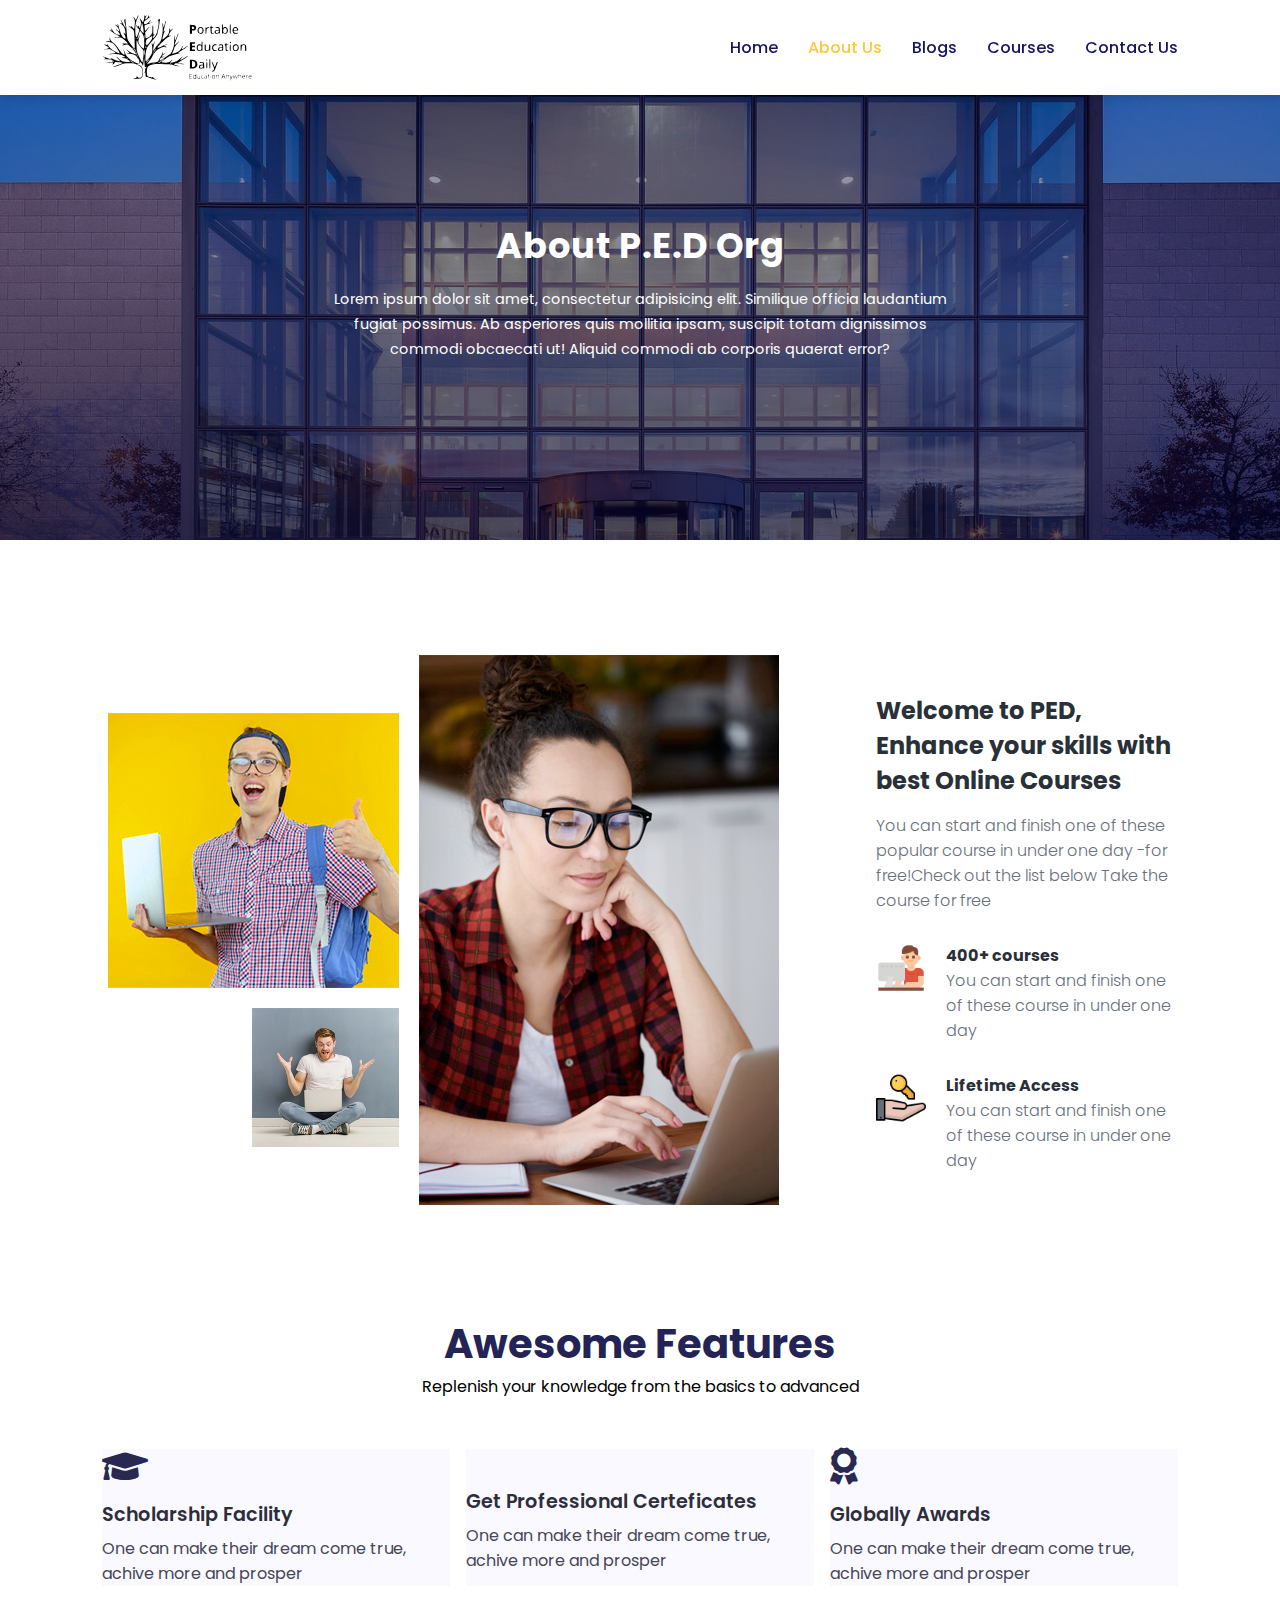
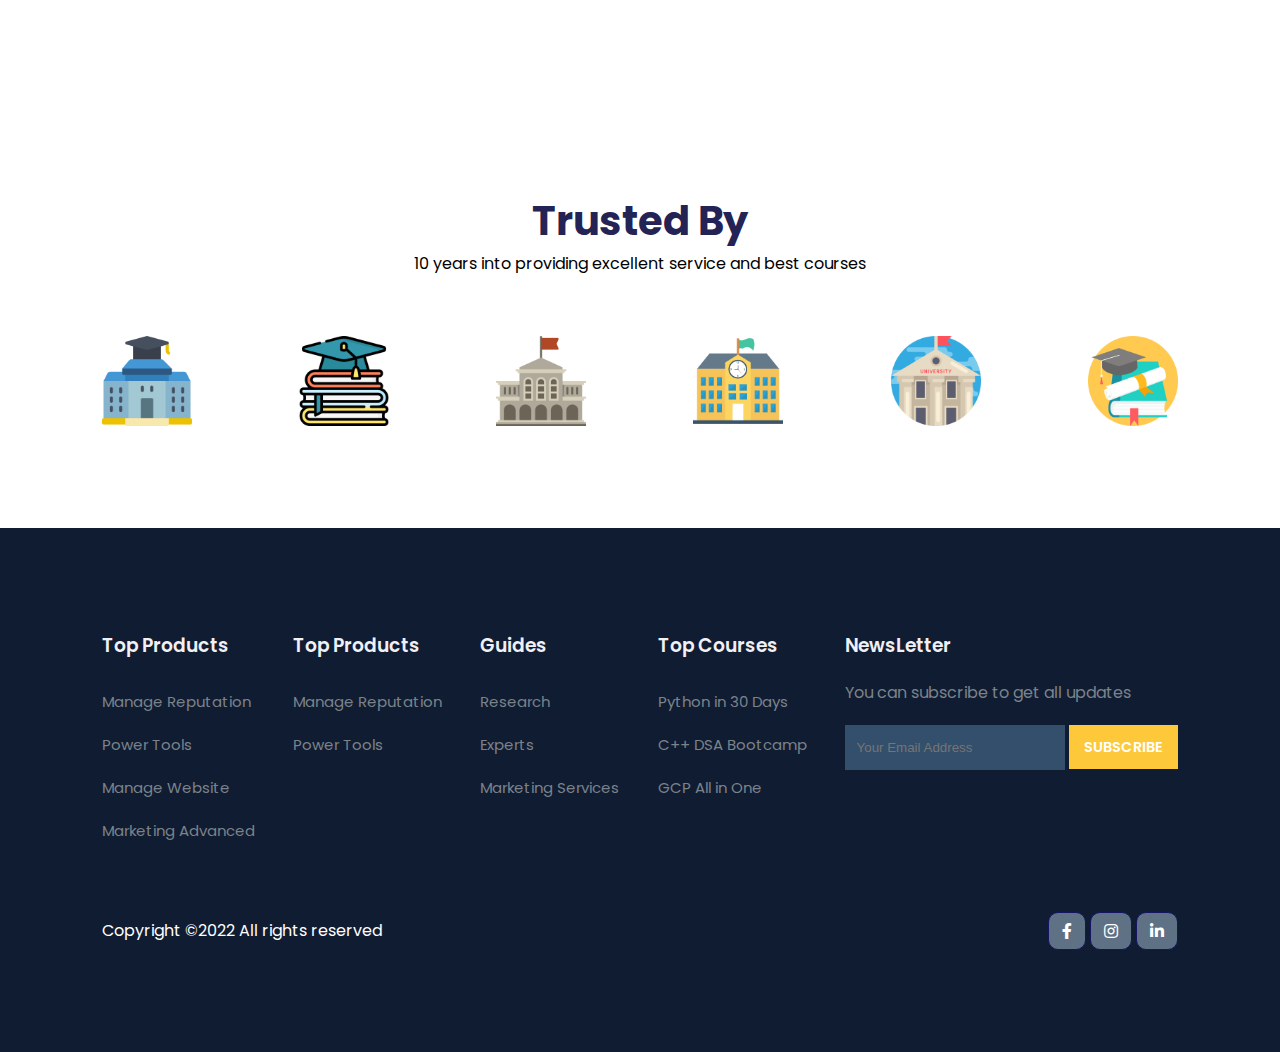
==== about.html @ d89a50a8 "Updated Progress" ====
<!DOCTYPE html>
<html lang="en">
<head>
    <meta charset="UTF-8">
    <meta http-equiv="X-UA-Compatible" content="IE=edge">
    <meta name="viewport" content="width=device-width, initial-scale=1.0">
    <title>WAP</title>
    <link rel="stylesheet" href="https://pro.fontawesome.com/releases/v5.10.0/css/all.css">
    <script src="https://code.jquery.com/jquery-3.6.0.min.js" integrity="sha256-/xUj+3OJU5yExlq6GSYGSHk7tPXikynS7ogEvDej/m4=" crossorigin="anonymous"></script>
    <link rel="stylesheet" href="style.css">
</head>
<body>

    <!--Navigation Bar-->
    <nav>
        <img src="images/PED.svg" alt="">
        <div class="navigation">
            <ul>
                <i id="menu-close" class="fas fa-times"></i>
                <li><a href="index.html">Home</a></li>
                <li><a class="active" href="about.html">About Us</a></li>
                <li><a href="blog.html">Blogs</a></li>
                <li><a href="course.html">Courses</a></li>
                <li><a href="contact.html">Contact Us</a></li>
            </ul>
            <img id="menu-btn" src="images/menu.png" alt="">
        </div>
    </nav>

    <!--Home-->
    <section id="about-home">
         <h2>About P.E.D Org</h2>
         <p>Lorem ipsum dolor sit amet, consectetur adipisicing elit. Similique officia laudantium fugiat possimus. Ab asperiores quis mollitia ipsam, suscipit totam dignissimos commodi obcaecati ut! Aliquid commodi ab corporis quaerat error?</p>
    </section>

    <!--About-->
    <section id="about-container">
        <div class="about-img">
            <img src="images/a.png" alt="">
        </div>
        <div class="about-text">
            <h2>Welcome to PED, Enhance your skills with best Online Courses</h2>
            <p>You can start and finish one of these popular course in under one day -for free!Check out the list below Take the course for free</p>
            <div class="about-fe">
                <img src="images/fe1.png" alt="">
                <div class="fe-text">
                    <h5>400+ courses</h5>
                    <p>You can start and finish one of these course in under one day</p>
                </div>
            </div>
            <div class="about-fe">
                <img src="images/fe2.png" alt="">
                <div class="fe-text">
                    <h5>Lifetime Access</h5>
                    <p>You can start and finish one of these course in under one day</p>
                </div>
            </div>
        </div>
    </section>

    <!--Features-->
    <section id="features">
        <h1>Awesome Features</h1>
        <p>Replenish your knowledge from the basics to advanced</p>
        <div class="fea-base">
            <div class="fea-box">
                <i class="fas fa-graduation-cap"></i>
                <h3>Scholarship Facility</h3>
                <p>One can make their dream come true, achive more and prosper</p>
            </div>
            <div class="fea-box">
                <i class="fas fa-file-certificate"></i>
                <h3>Get Professional Certeficates </h3>
                <p>One can make their dream come true, achive more and prosper</p>
            </div>
            <div class="fea-box">
                <i class="fas fa-award"></i>
                <h3>Globally Awards</h3>
                <p>One can make their dream come true, achive more and prosper</p>
            </div>
        </div>
    </section>

    <!--Trusted Sites Section-->
    <section id="trust">
        <h1>Trusted By</h1>
        <p>10 years into providing excellent service and best courses</p>
        <div class="trust-img">
            <img src="images/trust (1).png" alt="">
            <img src="images/trust (2).png" alt="">
            <img src="images/trust (3).png" alt="">
            <img src="images/trust (4).png" alt="">
            <img src="images/trust (5).png" alt="">
            <img src="images/trust (6).png" alt="">
        </div>
    </section>

    <!--Footer of page-->
    <footer>
        <div class="footer-col">
            <h3>Top Products</h3>
            <li>Manage Reputation</li>
            <li>Power Tools</li>
            <li>Manage Website</li>
            <li>Marketing Advanced</li>
        </div>
        <div class="footer-col">
            <h3>Top Products</h3>
            <li>Manage Reputation</li>
            <li>Power Tools</li>
        </div>
        <div class="footer-col">
            <h3>Guides</h3>
            <li>Research</li>
            <li>Experts</li>
            <li>Marketing Services</li>
        </div>
        <div class="footer-col">
            <h3>Top Courses</h3>
            <li>Python in 30 Days</li>
            <li>C++ DSA Bootcamp</li>
            <li>GCP All in One</li>
        </div>
        <div class="footer-col">
            <h3>NewsLetter</h3>
            <p>You can subscribe to get all updates</p>
            <div class="subscribe">
                <input type="text" placeholder="Your Email Address">
                <a href="#" class="yellow">SUBSCRIBE</a>
            </div>
        </div>
        <div class="copyright">
            <p>Copyright &copy;2022 All rights reserved </p>
            <div class="pro-links">
                <i class="fab fa-facebook-f"></i>
                <i class="fab fa-instagram"></i>
                <i class="fab fa-linkedin-in"></i>
            </div>
        </div>
    </footer>

    <!--Script for open close responsive button-->
    <script>
        $('#menu-btn').click(function(){
            $('nav .navigation ul').addClass('active')
        });
        $('#menu-close').click(function(){
            $('nav .navigation ul').removeClass('active')
        });
    </script>
</body>
</html>
---- style.css ----
@import url('https://fonts.googleapis.com/css2?family=Poppins:wght@100;200;300;400;500;600;700;800;900&display=swap');
/*Global tags*/
*{
    margin: 0;
    padding: 0;
    box-sizing : border-box;
}
body{
    font-family: 'Poppins',sans-serif;
}

h1{
    font-size: 2.5rem;
    font-weight: 700;
    color: rgb(35,35,85);
}
span{
    font-size: .9rem;
    color: #757373;
}
h6{
    font-size: 1.1rem;
    color: rgb(24,24,49);
}
/*Navigation*/
nav{
    position:fixed;
    width: 100%;
    background-color: #fff;
    display: flex;
    flex-direction: row;
    justify-content: space-between;
    align-items: center;
    padding: 1vw 8vw;
    box-shadow: 2px 2px 10px rgba(0,0,0,0.15);
    z-index: 999;
}
nav img{
    width: 150px;
    cursor: pointer;
}
nav .navigation {
    display: flex;
}
#menu-btn{
    width:30px;
    height: 30px;
    display: none;
}
#menu-close{
    display: none;
}
nav .navigation ul{
    display: flex;
    justify-content: flex-end;
    align-items: center;
}
nav .navigation ul li{
    list-style: none;
    margin-left: 30px;
}
nav .navigation ul li a{
    text-decoration: none;
    color: rgb(21,21,100);
    font-weight: 500;
    font-size: 16px;
    transition: 0.3s ease;
}
nav .navigation ul li a.active,
nav .navigation ul li a:hover{
    color: #fdc93b;
}
/*HOME*/
#home{
    background-image: linear-gradient(rgba(9,5,54,0.3),rgba(5,4,46,0.7)),url("images/back.jpg");
    width: 100%;
    height: 100vh;
    background-size: conver;
    background-position: center;
    display: flex;
    flex-direction: column;
    justify-content: center;
    align-items: center;
    text-align: center;
    padding-top: 40px;
}
#home h2{
    color: white;
    font-size: 2.2rem;
    letter-spacing: 1px;
}
#home p{
    width: 50%;
    color: white;
    font-size: 0.9rem;
    line-height: 25px;
}
#home .btn{
    margin-top: 30px;
}
#home a{
    text-decoration: none;
    font-size: 0.9rem;
    padding: 13px 35px ;
    background-color: #fff;
    font-weight: 600;
    border-radius: 8px;
}
#home a.blue{
    color: #fff;
    background:rgb(21,21,100);
    transition: 0.3s ease;
}
#home a.blue:hover{
    color:rgb(21,21,100);
    background:white;
}
#home a.yellow{
    color: #fff;
    background:#fdc93b;
    transition: 0.3s ease;
}
#home a.yellow:hover{
    color:rgb(21,21,100);
    background:white;
}
/*Features*/
#features{
    padding: 5vw 8vw 8vw 8vw;
    text-align: center;
}
#features .fea-base{
    display: grid;
    grid-template-columns: repeat(auto-fit,minmax(320px,1fr));
    grid-gap: 1rem;
    margin-top: 50px;
}
#features .fea-box{
    background-color: #f9f9ff;
    text-align: start;
}
#features .fea-box i{
    font-size: 2.3rem;
    color: rgb(40,40,80);
}
#features .fea-box h3{
    font-size: 1.2rem;
    font-weight: 600;
    color: rgb(46,46,59);
    padding: 13px 0 7px 0;
}
#features .fea-box p{
    font-size: 1rem;
    font-weight: 400;
    color: rgb(70,70,87);
}

/*Courses Section*/
#course{
    padding: 8vw 8vw 8vw 8vw ;
    text-align: center;
}
#course .courses{
    text-align: start;
    height: 100%;
    background: #f9f9ff;
    position: relative;
}
#course .courses img{
    width: 100%;
    height: 60%;
    background-size: cover;
    background-position: center;
}
#course .course-box{
    display: grid;
    grid-template-columns: repeat(auto-fit,minmax(320px,1fr));
    grid-gap: 1rem;
    margin-top: 50px;
}
#course .courses .details{
    padding: 15px 15px 0 15px ;
}
#course .courses .details i{
    color: #fdc93b;
    font-size: .9rem;
}
#course .courses .cost{
    background-color: rgb(74,74,136);
    color: #fff;
    line-height: 70px;
    width: 70px;
    height: 70px;
    border-radius: 50%;
    text-align: center;
    position: absolute;
    right:15px;
    bottom: 100px;
}
.registration{
    padding: 6vw 8vw 6vw 8vw;
    background-image: linear-gradient(rgba(99,112,168,0.5),rgba(81,91,233,0.5)),url("images/signup.jpg");
    width: 100%;
    height: 100%;
    background-size: cover;
    background-position: center;
    display: flex;
    justify-content: space-between;
    align-items: center;
}
.registration .reminder{
    color: #fff;
}
.registration .reminder h1{
    color: #fff;
}
.registration .reminder .time{
    display: flex;
    margin-top: 40px;
}
.registration .reminder .date{
    text-align: center;
    padding: 13px 33px;
    background: rgba(255,255,255,0.25);
    backdrop-filter: blur(4px);
    box-shadow: 0 8px 32px 0 rgba(31,38,135,0.37);
    border-radius: 10px;
    margin: 0 5px 10px 5px;
    border: 1px solid rgba(255,255,255,0.18);
    font-size: 1.1rem;
    font-weight: 600;
}
.registration .form{
    background-color: #fff;
    display: flex;
    flex-direction: column;
    border-radius: 8px;
    padding: 40px;
    box-shadow: 0 8px 32px 0 rgba(31,38,135,0.37);
}
.registration .form input{
    margin: 15px 0;
    padding: 15px 10px;
    border: 1px solid rgb(84,40,241);
    outline: none;
}
.registration .form input::placeholder{
    color:#413c3c;
    font-weight: 500;
    font-size: 0.9rem;
}
.registration .form .btn{
    margin-top: 20px;
}
.registration .form a.yellow{
    text-decoration: none;
    font-size: 0.9rem;
    padding: 13px 35px ;
    background-color: #fff;
    font-weight: 600;
    border-radius: 8px;
    color: #fff;
    background:#fdc93b;
    transition: 0.3s ease;
}
.registration .form a.yellow:hover{
    color:rgb(21,21,100);
    background:white;
}

/*Experts Cards*/
#experts{
    padding: 8vw 8vw 8vw 8vw;
    text-align: center;
}
#experts .expert-box{
    display: grid;
    grid-template-columns: repeat(auto-fit,minmax(250px,1fr));
    grid-gap: 1rem;
    margin-top: 50px;
}
#experts .expert-box .profile{
    background-color: #fafaf1;
    padding: 30px 10px;
}
.pro-links{
    margin-top: 10px;
}
.pro-links i{
    padding: 10px 13px;
    border-radius: 10px;
    border: 1px solid rgb(21,21,100);
    cursor: pointer;
    transition: 0.3s ease
}
.pro-links i:hover{
    background-color:rgb(21,21,100);
    color: #fff;
    border: 1px solid rgb(21,21,100);
    cursor: pointer;
}

/*Footer section*/
footer{
    padding: 8vw;
    background-color: #101c32;
    display: flex;
    justify-content: space-between;
    align-items: flex-start;
    flex-wrap: wrap;
}
footer .footer-col{
    padding-bottom: 40px;
}
footer h3{
    color: rgb(241,240,245);
    font-weight: 600;
    padding-bottom: 20px ;
}
footer li{
    list-style: none;
    color: #7b838a;
    padding: 10px 0;
    font-size: 15px;
    cursor: pointer;
    transition: 0.3s ease;
}
footer li:hover{
    color: rgb(241,240,245) ;
}
footer p{
    color:#7b838a;
}
footer .subscribe{
    margin-top: 20px;
}

footer input{
    width: 220px;
    padding: 15px 12px;
    background:#334f6c;
    border: none;
    outline: none;
    color: #fff;
}
footer .subscribe a{
    text-decoration: none;
    font-size: 0.9rem;
    padding: 12px 15px ;
    background-color: #fff;
    font-weight: 600;
    }
footer .subscribe  a.yellow{
    color: #fff;
    background:#fdc93b;
    transition: 0.3s ease;
}
footer .subscribe  a.yellow:hover{
    color:rgb(21,21,100);
    background:white;
}
footer .copyright{
    margin-top: 20px;
    display: flex;
    justify-content: space-between;
    align-items: center;
    width: 100%;
    flex-wrap: wrap;
}
footer .copyright p{
    color: #fff;
}
footer .copyright .pro-links{
    margin-top: 0px;
}
footer .copyright .pro-links i{
    background-color: #5f7185;
    color: #fff;
    transition: 0.3s ease
}
footer .copyright .pro-links i:hover{
    background-color:#fdc93b;
    color: #fff;
}

/*About Home*/
#about-home{
    background-image: linear-gradient(rgba(9,5,54,0.3),rgba(5,4,46,0.7)),url("images/back1.jpg");
    width: 100%;
    height: 60vh;
    background-size: conver;
    background-position: center;
    display: flex;
    flex-direction: column;
    justify-content: center;
    align-items: center;
    text-align: center;
    padding-top: 40px;
}
#about-home h2{
    color: #fff;
    font-size: 2.2rem;
    letter-spacing: 1px;
}
#about-home p{
    width: 50%;
    color: white;
    font-size: 0.9rem;
    line-height: 25px;
    margin-top: 15px;
}
#about-container{
    display: flex;
    align-items: center;
    padding: 8vw 8vw 2vw 8vw;
}
#about-container .about-img{
    width: 60%;
}
#about-container .about-img{
    width: 100%;
    padding-right: 60px;
}
#about-container .about-text{
    width: 40%;
}
#about-container .about-text h2{
    color: #293038;
    padding-bottom: 15px ;
}
#about-container .about-text p{
    color: #686F7A;
    font-weight: 300;
}
#about-container .about-text .about-fe{
    display: flex;
    justify-content: space-between;
    align-items: flex-start;
    margin-top: 30px;
}
#about-container .about-text .about-fe img{
    width: 50px;
    background-size: cover;
    background-position: center;
    margin-right: 20px;
}
#about-container .about-text .about-fe .fe-text{
    width: 90%;
}
#about-container .about-text .about-fe .fe-text h5{
    font-size: 16px;  
    color: #293038;
}

/*Trusted By Section*/
#trust{
    text-align: center;
    padding: 8vw;
    }
#trust .trust-img{
    margin-top: 60px;
    display: flex;
    justify-content: space-between;
    align-items: center;
}
#trust .trust-img img{
    width: 90px;
    height: auto;
}
@media (max-width:769px){
    nav {
        padding: 15px 10px;
    }
    nav img{
        width:130px;
        cursor: pointer;
    }
    #menu-btn{
        display: initial;
    }
    #menu-close{
        display:initial;
        font-size: 1.6rem;
        color: #fff;
        padding: 30px 0 20px 20px;
    }
    nav .navigation ul{
        position: absolute;
        top: 0;
        right: -220px;
        width: 220px;
        height: 100vh;
        background:rgba(17,20,104,0.45);
        backdrop-filter: blur(4.5px);
        border: 1px solid rgba(255,255,255,0.18);
        display: flex;
        flex-direction: column;
        justify-content: flex-start;
        align-items: flex-start;
        transition: 0.3s ease;
    }
    nav .navigation ul.active{
        right: 0;
    }
    nav .navigation ul li{
        padding: 20px 0 20px 40px;
        margin-left: 0;
    }
    nav .navigation ul li a{
        color:#fff
    }
    #home{
        padding-top: 0px;
    }
    #home p{
        width: 90%;
    }
    #features{
        padding: 8vw 4vw 0 4vw;
    }
    #course{
        padding: 8vw 4vw 0 4vw;
    }
    .registration{
        padding: 6vw 4vw 6vw 4vw;
    }
    .registration .reminder .time{
        display: flex;
        flex-wrap: wrap;
        margin-top: 40px;
    }
    #experts{
        padding:8vw 8vw 4vw 8vw;
        text-align: center;
    }
    footer .copyright .pro-links{
        margin-top: 15px;
    }
}
@media(max-width:475px){
    .registration{
        display:flex;
        flex-direction: column;
        justify-content: center;
        align-items: center;
    }
    .registration .reminder .time{
        display: flex;
        flex-wrap: wrap;
        justify-content: center;
        align-items: center;
        margin-top: 20px;
        margin-bottom: 20px;
    }
}
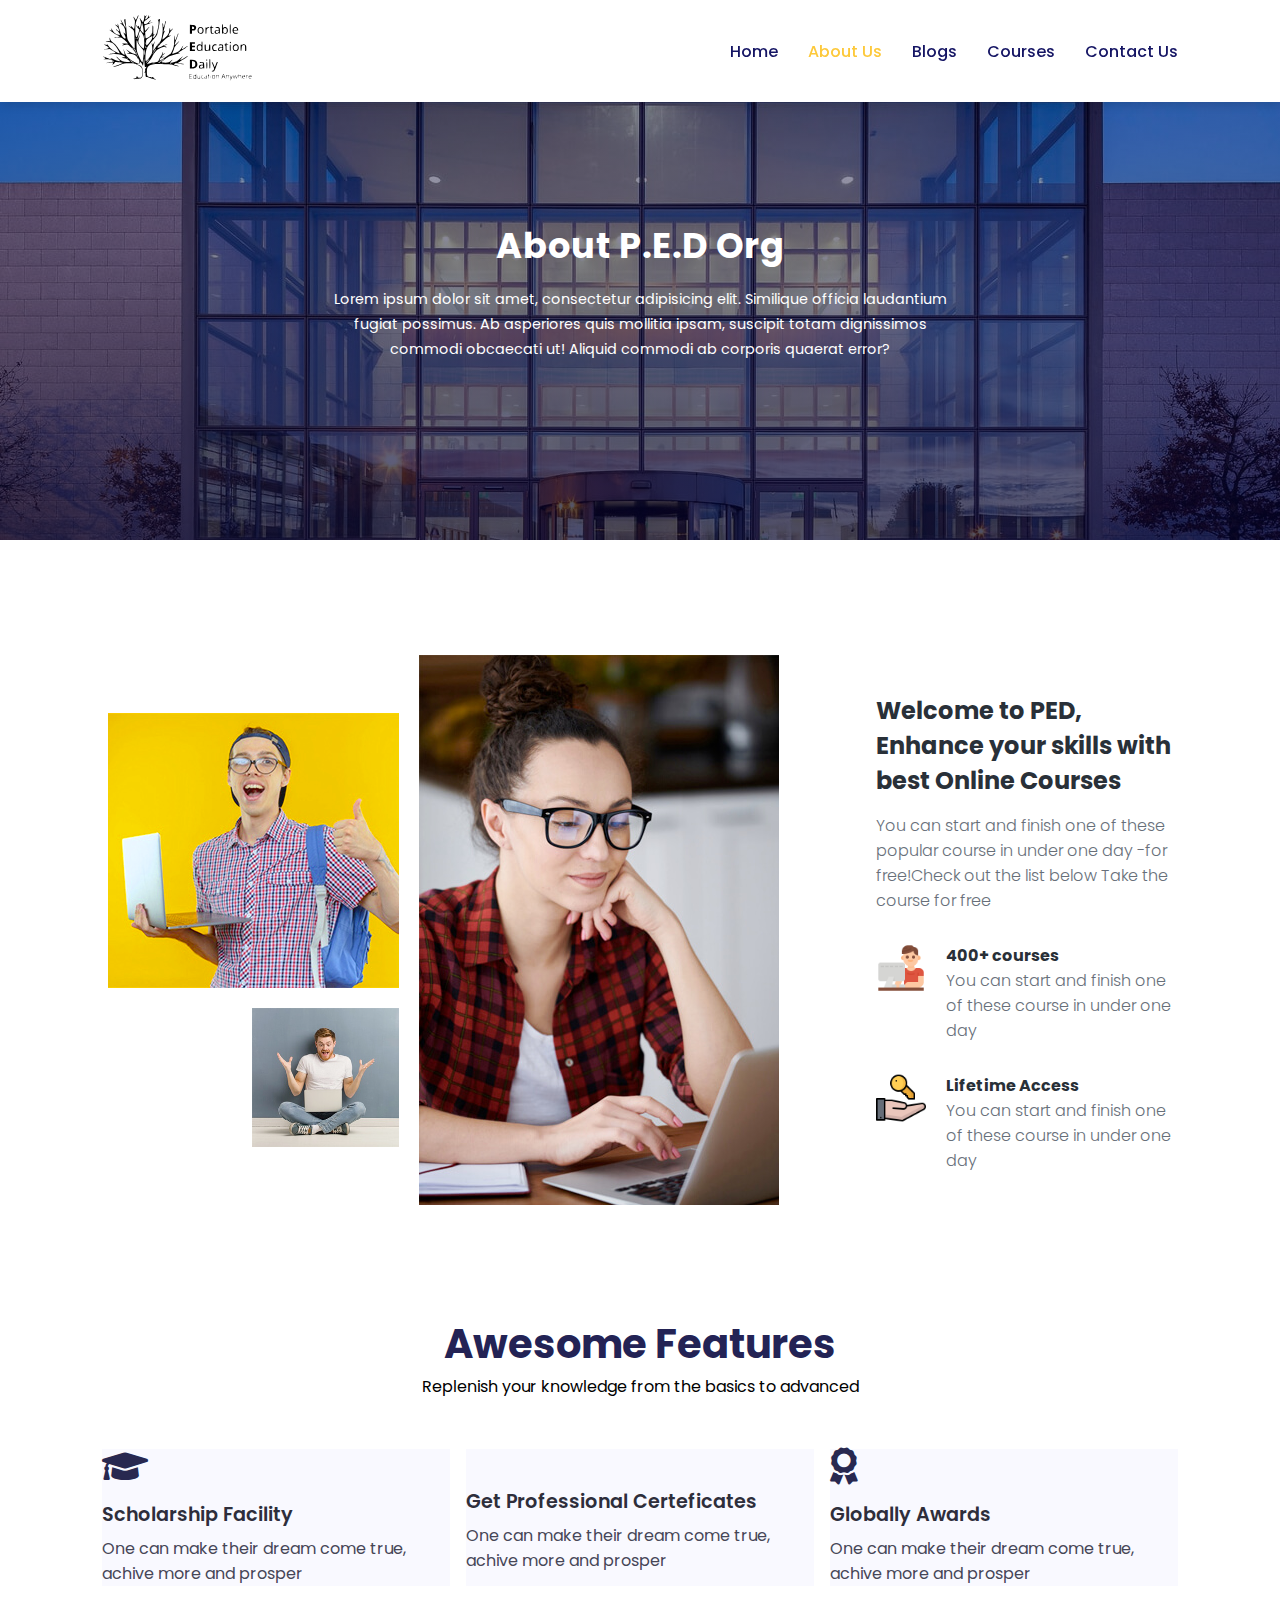
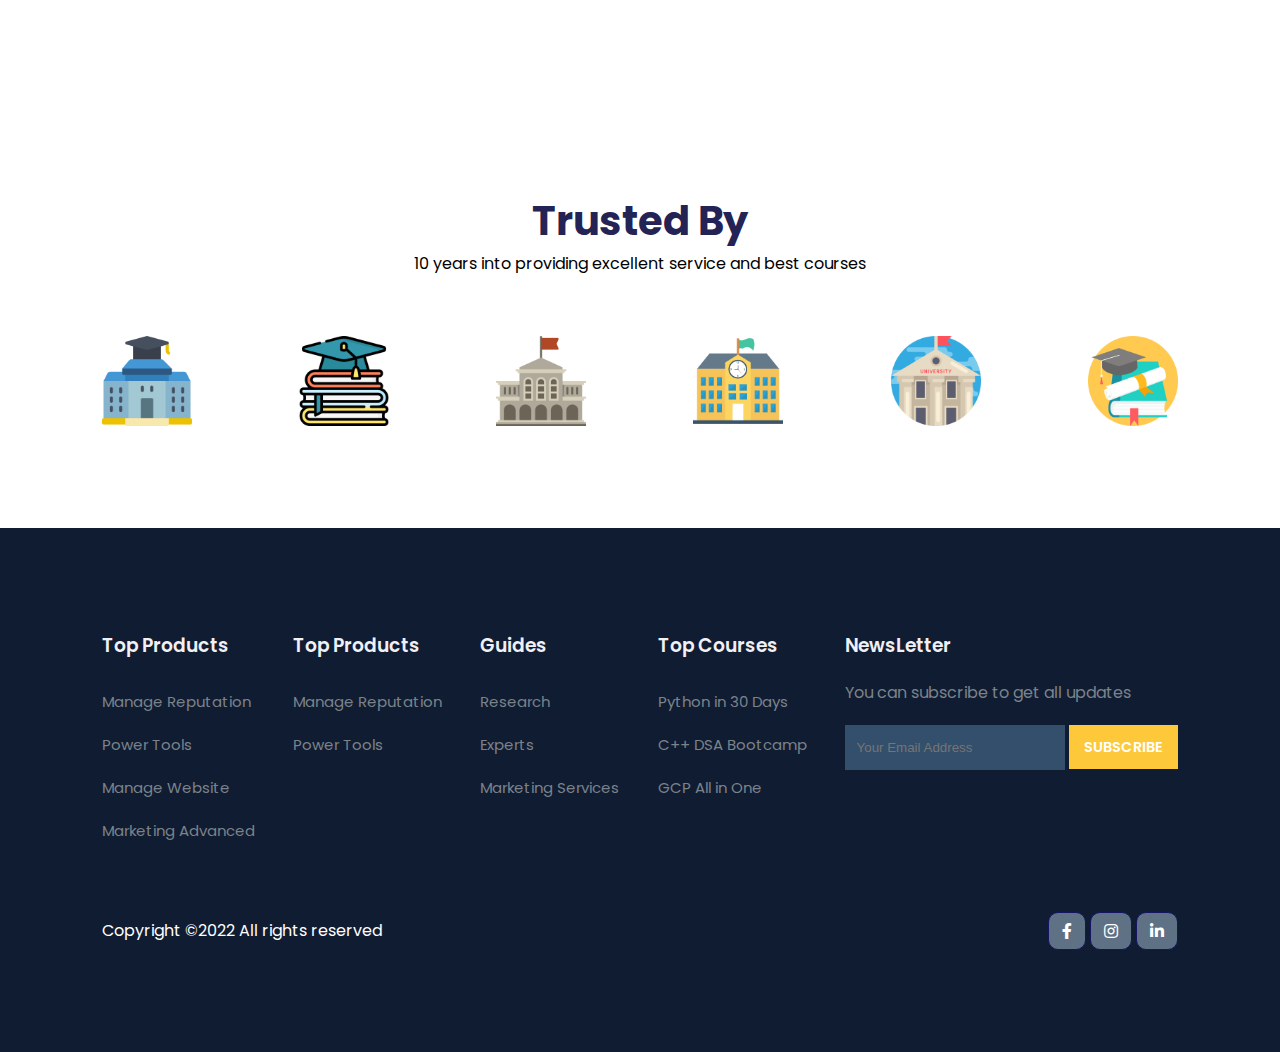
==== commit 657a9ed8: "Updated Progress" ====
--- a/about.html
+++ b/about.html
@@ -13,7 +13,7 @@
 
     <!--Navigation Bar-->
     <nav>
-        <img src="images/PED.svg" alt="">
+        <a href="index.html"><img src="images/PED.svg" alt=""></a>
         <div class="navigation">
             <ul>
                 <i id="menu-close" class="fas fa-times"></i>
--- a/style.css
+++ b/style.css
@@ -467,6 +467,324 @@
     width: 90px;
     height: auto;
 }
+/*Blogs Page*/
+#blog-container{
+    display: flex;
+    align-items: flex-start;
+    justify-content: space-between;
+    padding: 8vw;
+}
+#blog-container .blogs{
+    width: 60%;
+}
+#blog-container .blogs img{
+    width: 100%;
+    border-radius: 19px;
+}
+#blog-container .blogs .post{
+    padding-bottom: 60px;
+}
+#blog-container .blogs .post h3{
+    color: #293038;
+    padding: 15px 0 10px 0;
+}
+#blog-container .blogs .post p{
+    color: #757375;
+    padding-bottom: 20px;
+}
+#blog-container .blogs .post a{
+    text-decoration: none;
+    font-size: 0.9rem;
+    padding: 13px 35px;
+    background-color: rgb(21,21,100);
+    color: #fff;
+    border-radius: 5px;
+    font-weight: 600;
+}
+#blog-container .cate{
+    width: 30%; 
+}
+#blog-container .cate h2{
+    padding-bottom: 7px;
+}
+#blog-container .cate a{
+    text-decoration: none;
+    color: #757373;
+    font-weight: 500;
+    line-height: 45px;
+}
+
+/*Post Page*/
+#blog-container .blogpost{
+    width: 60%;
+    margin: 0 auto;
+}
+#blog-container .blogpost p{
+    text-align: justify;
+    padding-bottom: 30px !important;
+}
+
+/*Course Inner Page*/
+#course-inner{
+    display: flex;
+    justify-content: space-between;
+    align-items: flex-start;
+    padding: 8vw;
+}
+#course-inner .overview{
+    width: 70%;
+}
+#course-inner .overview .course-img{
+    width: 100% ;
+    height: 60vh;
+    object-fit: cover;
+    border-radius: 12px;
+    margin-bottom: 20px;
+}
+#course-inner .overview .course-head{  
+    display: flex;
+    align-items: flex-start;
+    justify-content: space-between;
+
+}
+#course-inner .overview .course-head .c-name{
+    width: 70%;
+}
+#course-inner .overview .course-head .c-name h2{
+    color: #293038;
+}
+#course-inner .overview .course-head .c-name .star{
+    margin: 6px 0;
+}
+#course-inner .overview .course-head .c-name .star i{
+    color: #fdc93b;
+    font-size: 0.9rem;
+}
+
+#course-inner .overview .course-head .c-name p{
+    font-size: 15px ;
+}
+#course-inner .overview .course-head span{
+    padding: 16px 22px;
+    border-radius: 6px;
+    color: #5838fc ;
+    font-size: 24px;
+    font-weight: 700;
+    background-color: rgba(88,56,525,0.1);
+}
+#course-inner .learn p{
+    font-size: 15px;
+    padding-bottom: 15px;
+}
+#course-inner .learn p i{
+    color: #5838fc;
+    font-weight: 700;
+    margin-right: 20px;
+}
+#course-inner h3{
+    color: #29303B;
+}
+#course-inner p{
+    color: #64626e;
+}
+#course-inner .tutor {
+    display: flex;
+}
+#course-inner .tutor img{
+    width: 70px;
+    height: 70px;
+    border-radius: 50%;
+    margin-right: 20px;
+}
+#course-inner .tutor h5{
+    font-size: 15px;
+}
+#course-inner .enroll{
+    width: 300px;
+    padding: 0 30px 30px 30px;
+    border-radius: 11px;
+    box-shadow: 0 20px 40px 0 rgb(11 2 55/ 8%);
+}
+#course-inner .enroll h3{
+    padding-bottom: 10px;
+}
+#course-inner .enroll p{
+    font-size: 15px;
+    color: #64626e;
+    margin: 15px 0;
+}
+#course-inner .enroll p i{
+    color: #5838fc;
+    font-weight: 500;
+    margin-right: 18px;
+    height: 16px;
+    width: 16px;
+    line-height: 16px;
+    text-align: center;
+}
+#course-inner .enroll .enroll-btn{
+    padding: 25px 0 20px 0;
+    margin: auto;
+    text-align: center;
+}
+#course-inner .enroll .enroll-btn a{
+    text-decoration: none;
+    font-size: .8rem;
+    padding: 13px 45px;
+    border-radius: 5px;
+    font-weight: 600;
+}
+#course-inner .enroll .enroll-btn a.blue{
+    color: #fff;
+    background:rgb(21,21,100);
+    transition: 0.3s ease;
+}
+#course-inner .enroll .enroll-btn a.blue:hover{
+    color:rgb(21,21,100);
+    background:white;
+}
+
+/*Contact Us Page*/
+#contact{
+    padding: 8vw;
+    display: flex;
+    justify-content: space-between;
+    align-items: center;
+}
+#contact .getin{
+    width: 350px;
+}
+#contact .getin h2{
+    color: #2c234d;
+    font-size: 30px;
+    font-weight: 800;
+    line-height: .8;
+    margin-bottom: 16px;
+}
+#contact .getin p{
+    color: #686875;
+    line-height: 24px;
+    padding-bottom: 25px;
+    border-bottom: 1px solid;
+    margin-bottom: 33px;
+}
+#contact .getin h3{
+    color: #2c234d;
+    font-size: 16px;
+    font-weight: 600;
+    line-height: 26px;;
+    margin-bottom: 16px;
+}
+#contact .getin .getin-details div{
+    display: flex;
+}
+#contact .getin .getin-details div .get{
+    font-size: 16px;
+    line-height: 22px;
+    color: #5838fc;
+    margin-right: 20px;    
+}
+#contact .getin .getin-details div p{
+    font-size: 14px;
+    border-bottom: none;
+    line-height: 22px;
+    margin-bottom: 15px;
+}
+#contact .getin .getin-details .pro-links i{
+    margin-right: 8px;
+}
+#contact .form{
+    width: 60%;
+    background:#f7f6fa ;
+    padding: 40px;
+    border-radius: 10px;
+}
+#contact .form h4{
+    font-size: 24px;
+    color: #2c234d;
+    line-height: 30px;
+    margin-bottom: 8px;   
+}
+#contact .form p{
+    color: #686875;
+    line-height: 24px;
+    padding-bottom: 25px;
+}
+#contact .form .form-row{
+    display: flex;
+    justify-content: space-between;
+    width: 100%;
+}
+#contact .form .form-row input{
+    width: 48%;
+    font-size: 14px;
+    font-weight: 400;
+    border-radius: 3px;
+    border: none ;
+    background: #fff;
+    color: #7e7c87;
+    outline: none;
+    padding: 20px 30px;
+    margin-bottom: 20px;
+}
+#contact .form .form-col input{
+    width: 100%;
+    font-size: 14px;
+    font-weight: 400;
+    border-radius: 3px;
+    border: none ;
+    background: #fff;
+    color: #7e7c87;
+    outline: none;
+    padding: 20px 30px;
+    margin-bottom: 20px;
+}
+#contact .form .form-col textarea{
+    width: 48%;
+    font-size: 14px;
+    font-weight: 400;
+    border-radius: 3px;
+    border: none ;
+    background: #fff;
+    color: #7e7c87;
+    outline: none;
+    padding: 20px 30px;
+    margin-bottom: 20px;
+}
+#contact .form button{
+    font-size: .9rem;
+    padding: 13px 25px;
+    background: rgba(21,21,100);
+    border-radius: 5px;
+    outline: none;
+    border: none;
+    font-weight: 600;
+    cursor: pointer;
+    color: #fff;
+    transition: .3s ease;
+}
+#contact .form button:hover{
+    font-size: .9rem;
+    padding: 13px 25px;
+    background: #fff ;
+    border-radius: 5px;
+    outline: none;
+    border: none;
+    font-weight: 600;
+    cursor: pointer;
+    color: rgba(21,21,100);
+}
+#map{
+    width: 100%;
+    height: 70vh;
+    margin-bottom: 8vw;
+}
+#map iframe{
+    width: 100%;
+    height: 100%;
+}
+
+
 @media (max-width:769px){
     nav {
         padding: 15px 10px;
